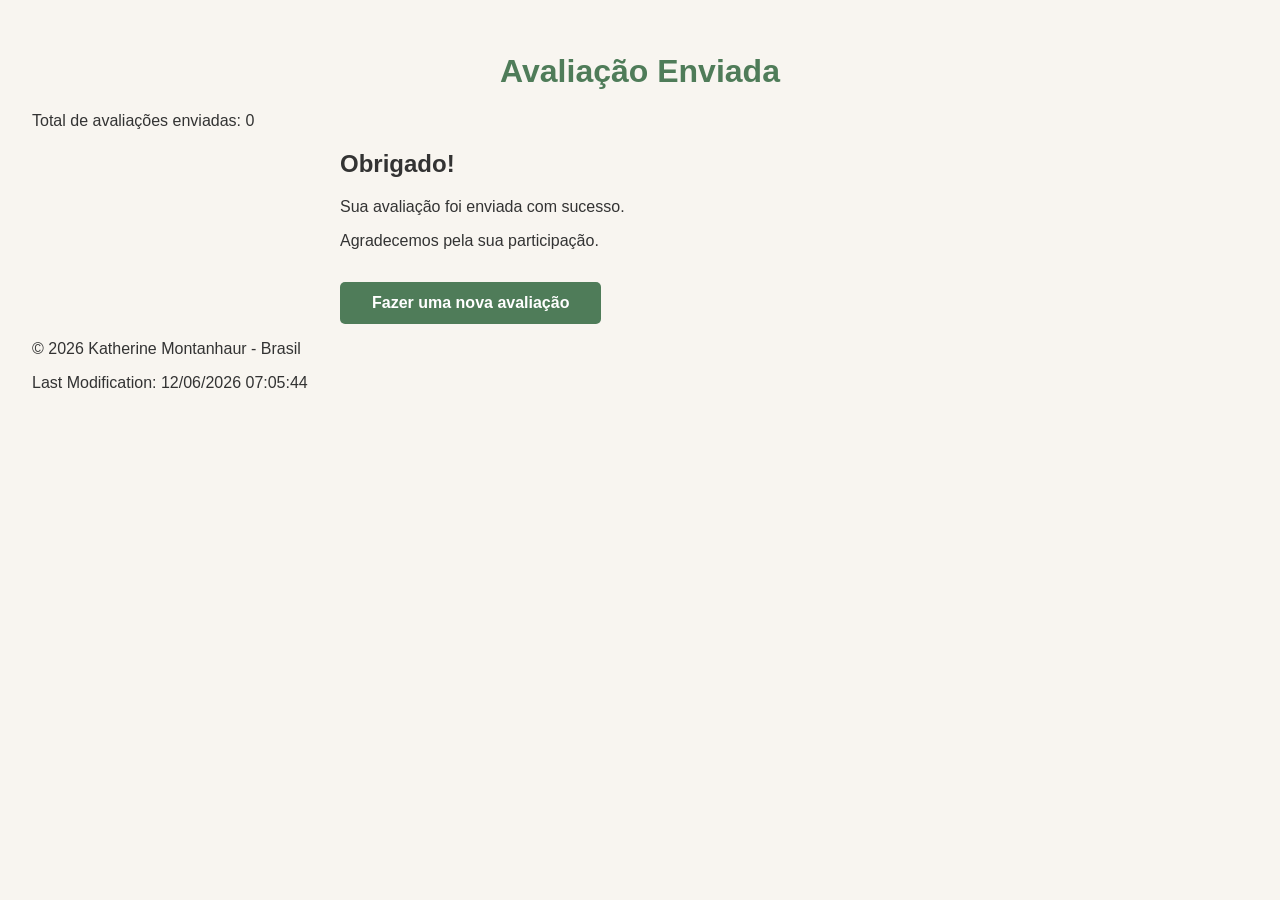
==== avaliacao.html @ b3a1ea52 "S05" ====
<!DOCTYPE html>
<html lang="pt-BR">

<head>
    <meta charset="UTF-8">
    <meta name="viewport" content="width=device-width, initial-scale=1.0">
    <title>Avaliação Enviada</title>

    <link rel="stylesheet" href="estilos/formulario.css">
    <script src="scripts/avaliacao.js" defer></script>
    <script src="scripts/obterdatas.js" defer></script>
</head>

<body>

    <header>
        <h1>Avaliação Enviada</h1>
        <p>Total de avaliações enviadas: <span id="contador">0</span></p>
    </header>

    <main>

        <h2>Obrigado!</h2>

        <p>
            Sua avaliação foi enviada com sucesso.
        </p>

        <p>
            Agradecemos pela sua participação.
        </p>

        <p>
            <a href="formulario.html" class="botao">Fazer uma nova avaliação</a>
        </p>

    </main>

    <footer>

        <p>
            &copy; <span id="currentyear"></span> Katherine Montanhaur - Brasil
        </p>

        <p id="lastModified"></p>

    </footer>

</body>

</html>
---- estilos/formulario.css ----
.botao {
    display: inline-block;
    margin-top: 1rem;
    padding: 0.75rem 1.5rem;
    background-color: #4F7C59;
    color: white;
    text-decoration: none;
    border-radius: 5px;
    font-weight: bold;
    transition: background-color 0.3s;
}

.botao:hover {
    background-color: #3c6145;
}

body {
    font-family: Arial, sans-serif;
    background-color: #F8F5F0;
    color: #333;
    margin: 0;
    padding: 1rem;
}

main {
    max-width: 600px;
    margin: 0 auto;
}

h1 {
    color: #4F7C59;
    text-align: center;
}

form {
    background-color: white;
    padding: 1.5rem;
    border-radius: 10px;
}

label {
    display: block;
    margin-top: 1rem;
    font-weight: bold;
}

input,
select,
textarea {
    width: 100%;
    padding: 0.75rem;
    margin-top: 0.5rem;
    border: 1px solid #ccc;
    border-radius: 5px;
    box-sizing: border-box;
}

textarea {
    resize: vertical;
}

fieldset {
    border: none;
    margin-top: 1rem;
    padding: 0;
}

legend {
    font-weight: bold;
    margin-bottom: 0.5rem;
}

input[type="radio"],
input[type="checkbox"] {
    width: auto;
    margin-right: 0.5rem;
}

label {
    cursor: pointer;
}

input.botao {
    width: 100%;
    border: none;
    cursor: pointer;
    font-size: 1rem;
}

input.botao:hover {
    background-color: #3c6145;
}

@media screen and (min-width: 768px) {

    body {
        padding: 2rem;
    }

    form {
        padding: 2rem;
    }

    header h1 {
        font-size: 2rem;
    }

    .botao {
        width: auto;
        padding: 0.75rem 2rem;
    }
}
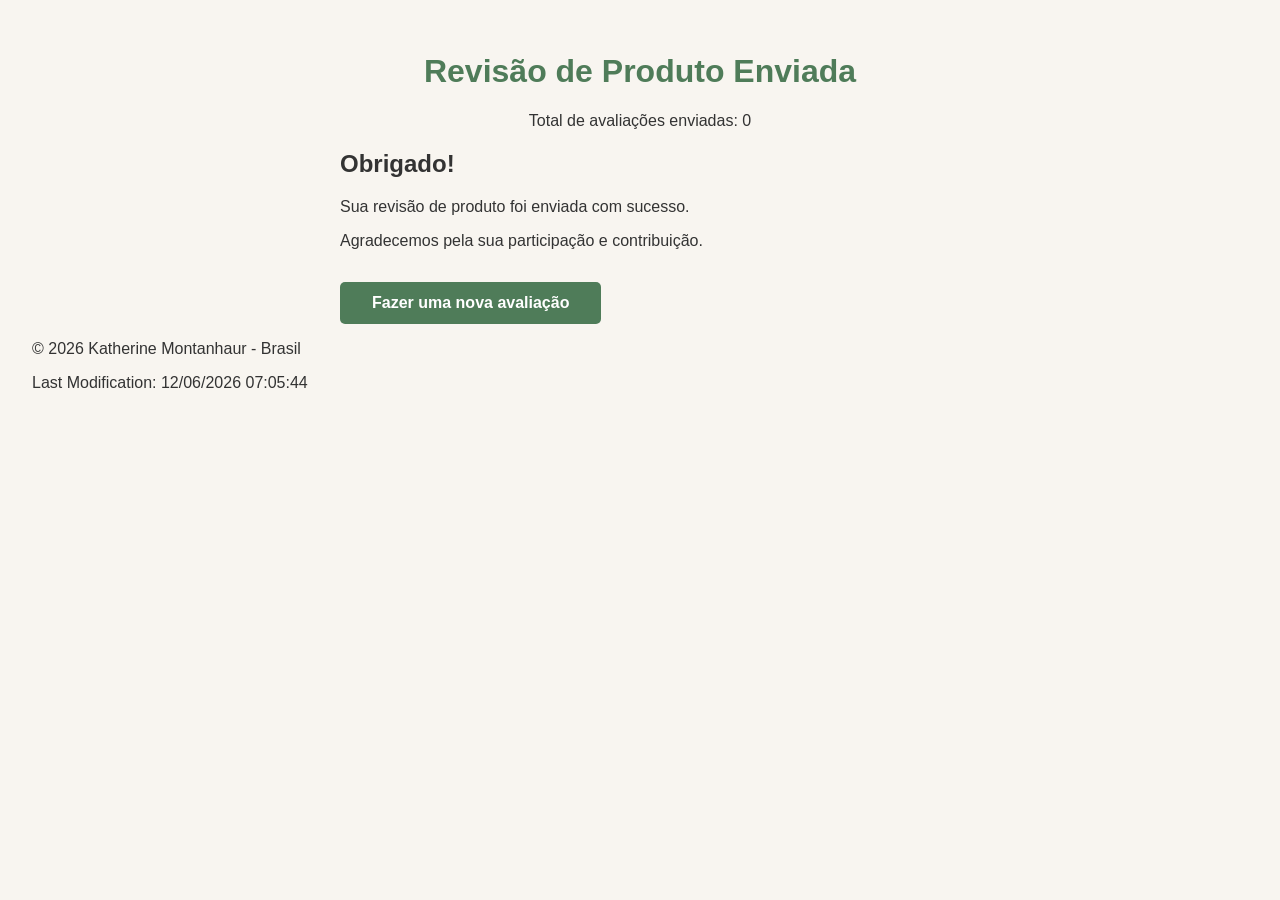
==== commit 512be219: "end" ====
--- a/avaliacao.html
+++ b/avaliacao.html
@@ -3,38 +3,57 @@
 
 <head>
     <meta charset="UTF-8">
+
     <meta name="viewport" content="width=device-width, initial-scale=1.0">
-    <title>Avaliação Enviada</title>
+
+    <meta name="description"
+        content="Página de confirmação da revisão de produto enviada pelo usuário, mostrando o total de avaliações registradas.">
+
+    <meta name="author" content="Katherine Montanhaur">
+
+    <title>Revisão de Produto Enviada</title>
 
     <link rel="stylesheet" href="estilos/formulario.css">
+
     <script src="scripts/avaliacao.js" defer></script>
     <script src="scripts/obterdatas.js" defer></script>
 </head>
 
+
 <body>
 
     <header>
-        <h1>Avaliação Enviada</h1>
-        <p>Total de avaliações enviadas: <span id="contador">0</span></p>
+
+        <h1>Revisão de Produto Enviada</h1>
+
+        <p>
+            Total de avaliações enviadas:
+            <span id="contador">0</span>
+        </p>
+
     </header>
+
 
     <main>
 
         <h2>Obrigado!</h2>
 
         <p>
-            Sua avaliação foi enviada com sucesso.
+            Sua revisão de produto foi enviada com sucesso.
         </p>
 
         <p>
-            Agradecemos pela sua participação.
+            Agradecemos pela sua participação e contribuição.
         </p>
 
         <p>
-            <a href="formulario.html" class="botao">Fazer uma nova avaliação</a>
+            <a href="formulario.html" class="botao">
+                Fazer uma nova avaliação
+            </a>
         </p>
 
     </main>
+
 
     <footer>
 
@@ -46,6 +65,7 @@
 
     </footer>
 
+
 </body>
 
 </html>
--- a/estilos/formulario.css
+++ b/estilos/formulario.css
@@ -7,12 +7,15 @@
     text-decoration: none;
     border-radius: 5px;
     font-weight: bold;
+    cursor: pointer;
     transition: background-color 0.3s;
 }
+
 
 .botao:hover {
     background-color: #3c6145;
 }
+
 
 body {
     font-family: Arial, sans-serif;
@@ -22,15 +25,22 @@
     padding: 1rem;
 }
 
+
+header {
+    text-align: center;
+}
+
+
+h1 {
+    color: #4F7C59;
+}
+
+
 main {
     max-width: 600px;
     margin: 0 auto;
 }
 
-h1 {
-    color: #4F7C59;
-    text-align: center;
-}
 
 form {
     background-color: white;
@@ -38,11 +48,14 @@
     border-radius: 10px;
 }
 
+
 label {
     display: block;
     margin-top: 1rem;
     font-weight: bold;
+    cursor: pointer;
 }
+
 
 input,
 select,
@@ -55,9 +68,11 @@
     box-sizing: border-box;
 }
 
+
 textarea {
     resize: vertical;
 }
+
 
 fieldset {
     border: none;
@@ -65,10 +80,12 @@
     padding: 0;
 }
 
+
 legend {
     font-weight: bold;
     margin-bottom: 0.5rem;
 }
+
 
 input[type="radio"],
 input[type="checkbox"] {
@@ -76,20 +93,18 @@
     margin-right: 0.5rem;
 }
 
-label {
-    cursor: pointer;
-}
 
 input.botao {
     width: 100%;
     border: none;
-    cursor: pointer;
     font-size: 1rem;
 }
+
 
 input.botao:hover {
     background-color: #3c6145;
 }
+
 
 @media screen and (min-width: 768px) {
 
@@ -97,16 +112,20 @@
         padding: 2rem;
     }
 
+
     form {
         padding: 2rem;
     }
+
 
     header h1 {
         font-size: 2rem;
     }
 
+
     .botao {
         width: auto;
         padding: 0.75rem 2rem;
     }
+
 }
